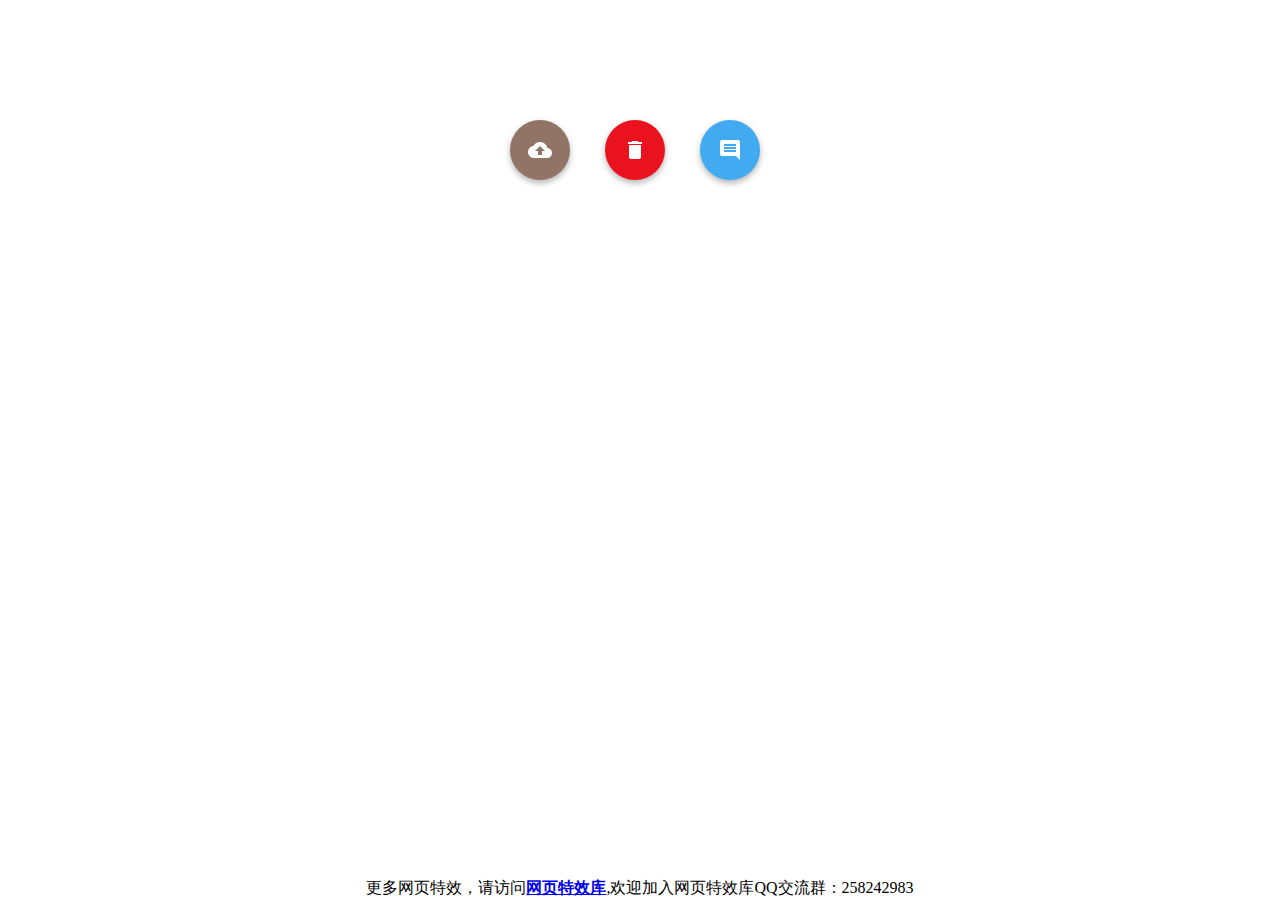
==== md-button/index.html @ 2bc9d7dd "新文件：   3dflower.html" ====
<!DOCTYPE html>
<html lang="en">
<head>
	<meta charset="UTF-8">
	<title>css3按钮特效 | jQuery特效|手机微信网站特效| 网页特效库</title>
	<meta name="keywords" content="SVG特效, 手机微信网站特效, css3动画, html5特效, 网页特效" />
	<meta name="description" content="网页特效库-专注于HTML5、CSS3、js、jQuery、手机移动端等网页特效的手机与分享。特效库始终坚持：无会员、无积分、无限制的“三无原则”，所有的资源都免费提供广大童鞋下载学习和使用。" />
	<link rel="stylesheet" href="css/main.css">
	<link rel="stylesheet" href="css/Quttons.css">
     
</head>
<body>
	
	
	<div class="buttonCollection">
		<!-- Upload Qutton -->
		<div class="qutton" id = "qutton_upload">
			<div class = "qutton_dialog"  id="uploadDialog">
				<h2>Upload a new file</h2>
				<div class="urlField">
					<input type="text" id = "fileUrl" placeholder = "Enter URL">
				</div>
				<center><div id="button_basic_upload"> Choose a file to upload
				</div></center>
			</div>
		</div>
		<!-- End Upload Qutton -->

		<!-- Delete Qutton -->
 		<div class="qutton" id = "qutton_delete">
			<div class = "qutton_dialog" id="deleteDialog">
				<h2>Sure?</h2>
				<div id="button_basic_confirm_delete">Yes, delete this file</div>
			</div>
		</div>
	<!-- End Delete Qutton -->

		<!-- Comment Qutton -->
 		<div class="qutton" id = "qutton_comment">
			<div class = "qutton_dialog" id="commentDialog">
				<textarea name="comment" id="commentInput" placeholder = "Your thoughts..."></textarea>
				<div id="button_basic_submit_comment">Post Comment</div>
			</div>
		</div>
		<!-- End Comment Qutton -->
		
	</div>
	<div style="width: 100%; height: auto; line-height: 25px; text-align: center; position: absolute; bottom: 0px;">
		更多网页特效，请访问<a href="http://www.5iweb.com.cn"><b>网页特效库</b></a>,欢迎加入网页特效库QQ交流群：258242983
	</div>
	<script type = "text/javascript" src = "js/lib/jquery-1.11.2.min.js"></script>
	<script src="js/lib/velocity.js"></script>
	<script src = "js/lib/velocity.ui.js" type = "text/javascript"></script>
	<script src="js/lib/Quttons.js" type = "text/javascript"></script>
	<script type = "text/javascript" src = "js/main.js"></script>
</body>
</html>
---- md-button/css/main.css ----
* {
  box-sizing: border-box;
  margin: 0;
  padding: 0;
  font-family: "Roboto"; }

body {
  background-color: white; }

.buttonCollection {
  width: 280px;
  height: auto;
  margin: 110px auto 0px auto;
  padding: 10px;
  display: flex;
  flex-direction: row;
  flex-wrap: wrap;
  align-items: flex-start;
  align-content: flex-start; }

.qutton {
  margin-right: 35px; }
  .qutton:last-child {
    margin-right: 0; }

.qutton_dialog {
  display: none; }

.button_basic, #button_basic_upload, #button_basic_confirm_delete, #button_basic_submit_comment {
  display: block;
  width: 250px;
  height: 70px;
  box-shadow: 0px 1px 2px rgba(0, 0, 0, 0.15);
  text-align: center;
  line-height: 70px;
  border-radius: 4px;
  font-family: "Roboto";
  cursor: pointer;
  color: #fff; }
  .button_basic:hover, #button_basic_upload:hover, #button_basic_confirm_delete:hover, #button_basic_submit_comment:hover {
    box-shadow: 0px 1px 4px rgba(0, 0, 0, 0.2); }

#uploadDialog {
  width: 300px;
  height: 180px;
  border-radius: 4px;
  background-color: #fff;
  padding: 10px;
  box-shadow: 0px 3px 5px rgba(0, 0, 0, 0.2); }
  #uploadDialog h2 {
    text-align: center;
    font-weight: normal;
    padding: 10px;
    font-size: 1.2em; }
  #uploadDialog input#fileUrl {
    width: 100%;
    height: 30px;
    border-radius: 2px;
    border: 1px solid #afafaf;
    padding: 9px;
    font-size: 1em; }
  #uploadDialog .urlField {
    display: block;
    width: 83%;
    height: 30px;
    padding: 5px;
    margin: 10px auto 0 auto; }

#button_basic_upload {
  width: 80%;
  height: 40px;
  line-height: 22px;
  background-color: #498AF2;
  border: 1px solid #196bef;
  border-bottom: 1px solid #105fdf;
  color: white;
  padding: 9px;
  margin: 0 auto;
  margin-top: 20px; }

#deleteDialog {
  width: 220px;
  height: 100px;
  border-radius: 4px;
  background-color: #fff; }
  #deleteDialog h2 {
    padding: 10px;
    font-weight: normal;
    text-align: center;
    font-family: "Roboto"; }

#button_basic_confirm_delete {
  width: 180px;
  height: 35px;
  background-color: green;
  background-color: #EB1220;
  border: 1px solid #bc0e1a;
  margin: 0 auto;
  line-height: 33px;
  margin-top: 5px; }

#commentDialog {
  width: 380px;
  height: 250px;
  border-radius: 4px;
  padding: 15px;
  background-color: #fff; }
  #commentDialog textarea#commentInput {
    display: block;
    width: 100%;
    height: 70%;
    margin: 0 auto;
    padding: 8px;
    font-size: 1.2em;
    border-radius: 2px;
    border: 1px solid #afafaf;
    resize: none; }
    #commentDialog textarea#commentInput:focus {
      outline: none; }

#button_basic_submit_comment {
  width: 100%;
  height: 50px;
  line-height: 50px;
  color: white;
  font-size: 1em;
  margin-top: 15px;
  background-color: #498AF2;
  border: 1px solid #196bef; }

/*# sourceMappingURL=main.css.map */
---- md-button/css/Quttons.css ----
* {
	margin : 0;
	padding : 0;
}
.qutton{
	box-sizing : content-box !important;
	background-repeat : no-repeat !important;
	background-position: center center !important;
	box-shadow:  0 3px 6px 0 rgba(0, 0, 0, 0.3);
	cursor : auto;
}

.qutton.close {
	position : absolute !important;
	cursor : pointer;
}

.quttonClonePlaceHolder {
	visibility: hidden;
}
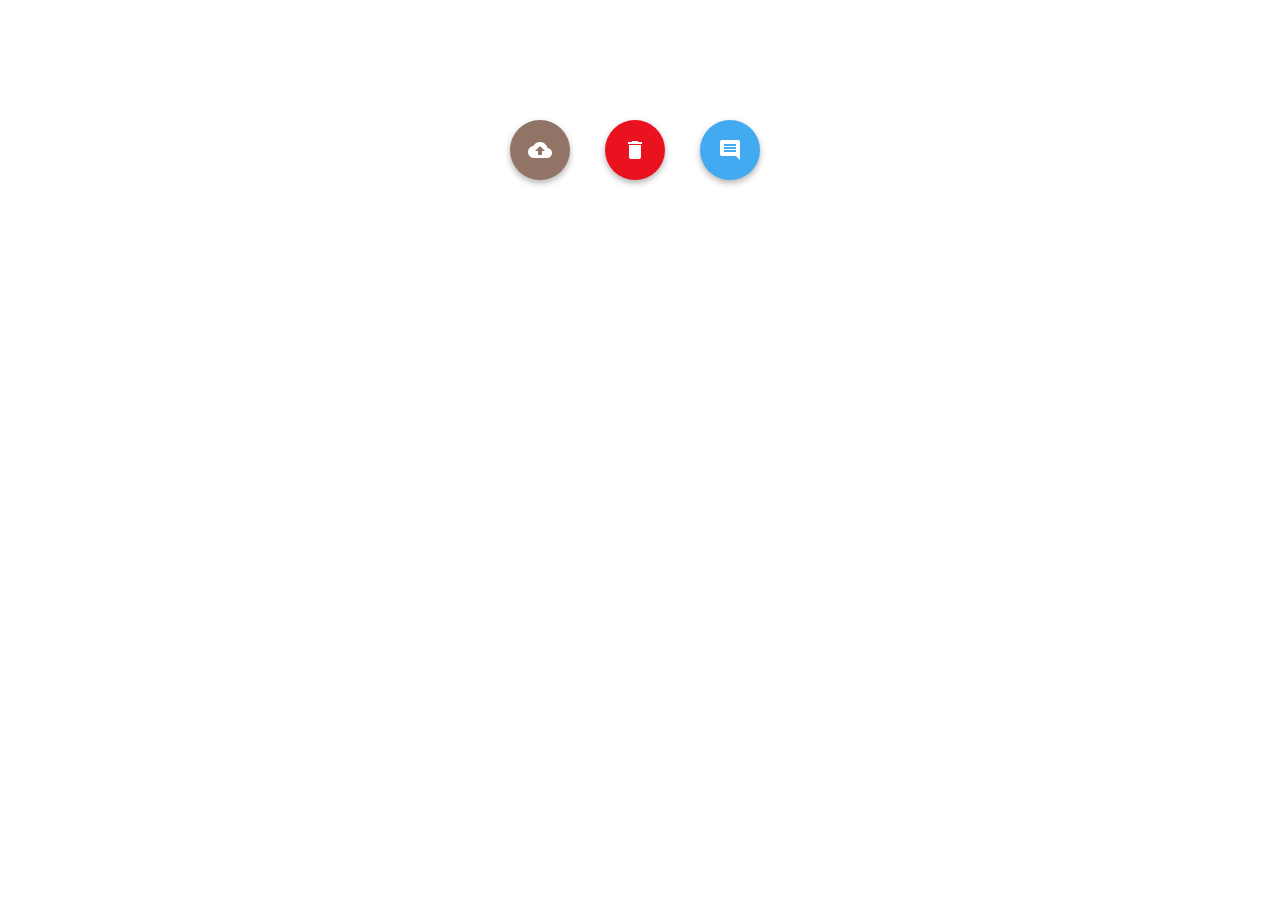
==== commit 17d5e4a4: "修改：     md-button/index.html" ====
--- a/md-button/index.html
+++ b/md-button/index.html
@@ -3,9 +3,6 @@
 <html lang="en">
 <head>
 	<meta charset="UTF-8">
-	<title>css3按钮特效 | jQuery特效|手机微信网站特效| 网页特效库</title>
-	<meta name="keywords" content="SVG特效, 手机微信网站特效, css3动画, html5特效, 网页特效" />
-	<meta name="description" content="网页特效库-专注于HTML5、CSS3、js、jQuery、手机移动端等网页特效的手机与分享。特效库始终坚持：无会员、无积分、无限制的“三无原则”，所有的资源都免费提供广大童鞋下载学习和使用。" />
 	<link rel="stylesheet" href="css/main.css">
 	<link rel="stylesheet" href="css/Quttons.css">
      
@@ -46,9 +43,6 @@
 		<!-- End Comment Qutton -->
 		
 	</div>
-	<div style="width: 100%; height: auto; line-height: 25px; text-align: center; position: absolute; bottom: 0px;">
-		更多网页特效，请访问<a href="http://www.5iweb.com.cn"><b>网页特效库</b></a>,欢迎加入网页特效库QQ交流群：258242983
-	</div>
 	<script type = "text/javascript" src = "js/lib/jquery-1.11.2.min.js"></script>
 	<script src="js/lib/velocity.js"></script>
 	<script src = "js/lib/velocity.ui.js" type = "text/javascript"></script>
